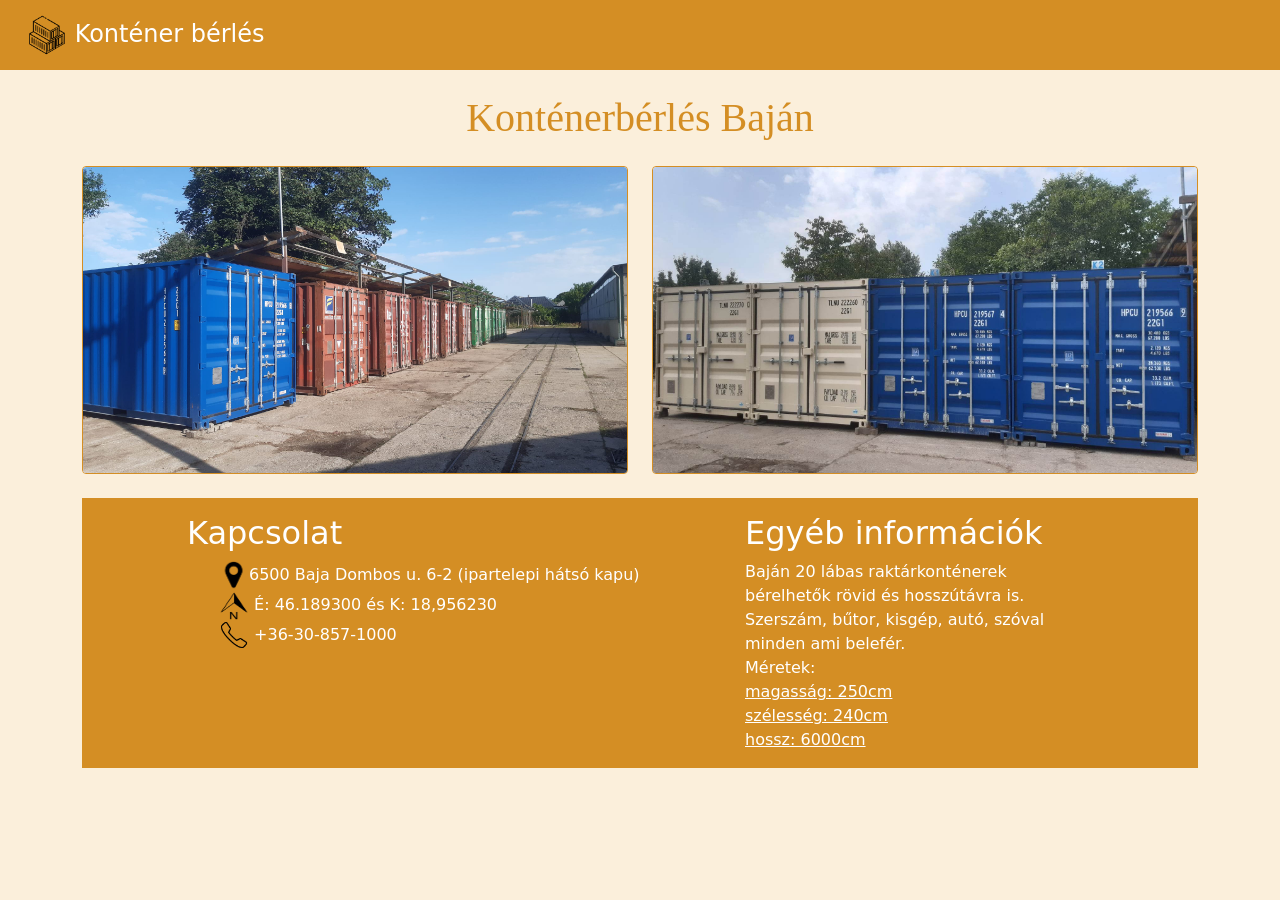
==== index.html @ 4dc4ccb0 "kép csere" ====
<!DOCTYPE html>
<html lang="hu">
<head>
    <meta charset="UTF-8">
    <meta http-equiv="X-UA-Compatible" content="IE=edge">
    <meta name="viewport" content="width=device-width, initial-scale=1.0">
    <title>Konténerbérlés Baján</title>
    <link rel="stylesheet" href="bootstrap.css">
    <link rel="stylesheet" href="konenerpark.css">
</head>
<body>

    <nav class="container-fluid">
        <div class="row">
            <div class="col-12">
                <a href="">
                    <img src="kontener.png" alt="konténer ikon">
                    Konténer bérlés
                </a> 
        </div>
    </nav>

    
    <div class="banner"></div>

    <div class="container">
        <div class="row">
            <div class="col-12">
                <h1 class="my-4">Konténerbérlés Baján</h1>
            </div>
          </div container-fluid>
        <div class="row row-cols-1 row-cols-md-1 row-cols-lg-2 g-4">
            <div class="col mb-4">
                <a >
              <div class="card">
                <img src="./kontenerkepek/kontenerek.jpg" class="card-img-top" alt="kontenerek">
                
              </div>
              </a>
            </div>
            <div class="col mb-4">
                <a >
              <div class="card">
                <img src="./kontenerkepek/kontenerek2.jpg" class="card-img-top" alt="kontenerek">
                
              </div>
              </a>
            </div>
        </div>



    <div class="footer">
    <footer class="container">
        <div class="row">
            <div class="col-sm-6 col-lg-6 offset-lg-1">
                    <h2 class="mt-3">Kapcsolat</h2>
                    <ul>
                        <li><img class="ikon" src="./ikon_kepek/location.png" alt="">6500 Baja Dombos u. 6-2 (ipartelepi hátsó kapu)</li>
                        <li><img class="ikon" src="./ikon_kepek/iranyt.png" alt=""> É: 46.189300  és  K: 18,956230</li>
                        <li><img class="ikon" src="./ikon_kepek/tel.png" alt=""> +36-30-857-1000</li>
                    </ul>
            </div>
            <div class="col-sm-6 col-lg-4">
                <h2 class="mt-3">Egyéb információk</h2>
                <p>Baján 20 lábas raktárkonténerek bérelhetők rövid és hosszútávra is. 
                  <br>Szerszám, bűtor, kisgép, autó, szóval minden ami belefér. 
                  <br>Méretek: <br><ins>magasság: 250cm</ins> <br class="kmeret"><ins>szélesség: 240cm</ins> <br class="kmeret"><ins>hossz: 6000cm</ins></p>
                <sup></sup>
            </div>
        </div>
    </footer>
</div>
</body>
</html>
---- konenerpark.css ----
body {
    background-color: #FBEFDB; 
}

nav {
    background-color: #D48E24;
    padding: 15px;
}

nav a{
    color: white;
    margin: 15px;
}

nav a:hover{
    color: white;
    text-decoration: none;
}

nav a:first-child{
    font-size: 1.5em;
}
nav a:first-child img{
    width: 40px;
}
h1{
    font-family: 'Fredericka the Great', cursive;
    color: #D48E24;
    text-align: center;
}
.card{
    color: #D48E24;
    background-color: #fff;
    border: 1px solid #D48E24;
    position: relative;
    overflow: hidden;
}

a{
    text-decoration: none;
}
.card:hover{
    box-shadow: 0px 0px 5px #D48E24;
}
.ikon{
    width: 30px;
    height: 30px;
}
.footer{
    background-color: #D48E24;
    color: #fff;
}
footer li{
    list-style-type: none;
}
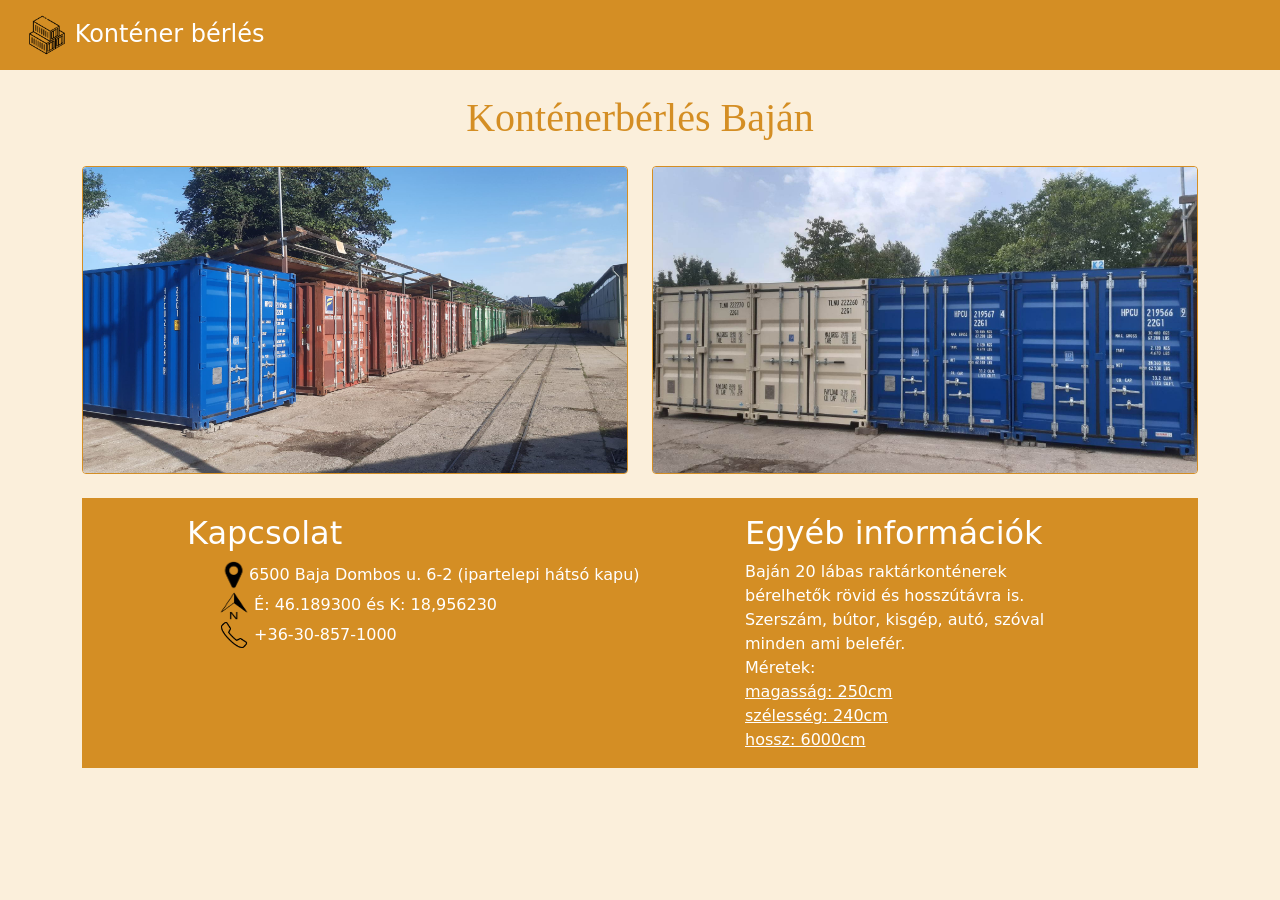
==== commit 5c05cccf: "Egyéb információk részben lévő hiba javítása" ====
--- a/index.html
+++ b/index.html
@@ -64,7 +64,7 @@
             <div class="col-sm-6 col-lg-4">
                 <h2 class="mt-3">Egyéb információk</h2>
                 <p>Baján 20 lábas raktárkonténerek bérelhetők rövid és hosszútávra is. 
-                  <br>Szerszám, bűtor, kisgép, autó, szóval minden ami belefér. 
+                  <br>Szerszám, bútor, kisgép, autó, szóval minden ami belefér. 
                   <br>Méretek: <br><ins>magasság: 250cm</ins> <br class="kmeret"><ins>szélesség: 240cm</ins> <br class="kmeret"><ins>hossz: 6000cm</ins></p>
                 <sup></sup>
             </div>
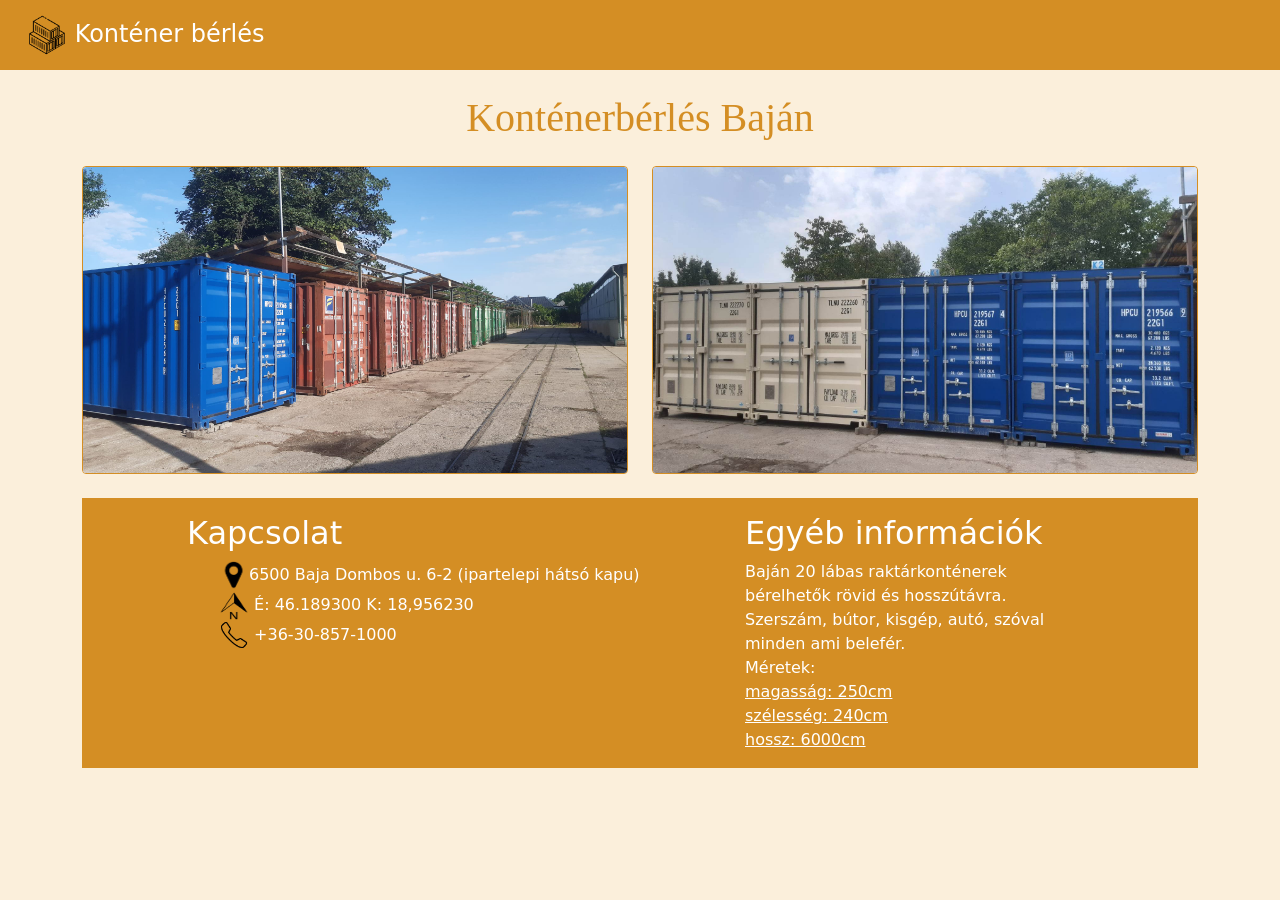
==== commit bad50b02: "Szövegrendezés információs részbe" ====
--- a/index.html
+++ b/index.html
@@ -57,13 +57,13 @@
                     <h2 class="mt-3">Kapcsolat</h2>
                     <ul>
                         <li><img class="ikon" src="./ikon_kepek/location.png" alt="">6500 Baja Dombos u. 6-2 (ipartelepi hátsó kapu)</li>
-                        <li><img class="ikon" src="./ikon_kepek/iranyt.png" alt=""> É: 46.189300  és  K: 18,956230</li>
+                        <li><img class="ikon" src="./ikon_kepek/iranyt.png" alt=""> É: 46.189300 K: 18,956230</li>
                         <li><img class="ikon" src="./ikon_kepek/tel.png" alt=""> +36-30-857-1000</li>
                     </ul>
             </div>
             <div class="col-sm-6 col-lg-4">
                 <h2 class="mt-3">Egyéb információk</h2>
-                <p>Baján 20 lábas raktárkonténerek bérelhetők rövid és hosszútávra is. 
+                <p>Baján 20 lábas raktárkonténerek bérelhetők rövid és hosszútávra. 
                   <br>Szerszám, bútor, kisgép, autó, szóval minden ami belefér. 
                   <br>Méretek: <br><ins>magasság: 250cm</ins> <br class="kmeret"><ins>szélesség: 240cm</ins> <br class="kmeret"><ins>hossz: 6000cm</ins></p>
                 <sup></sup>
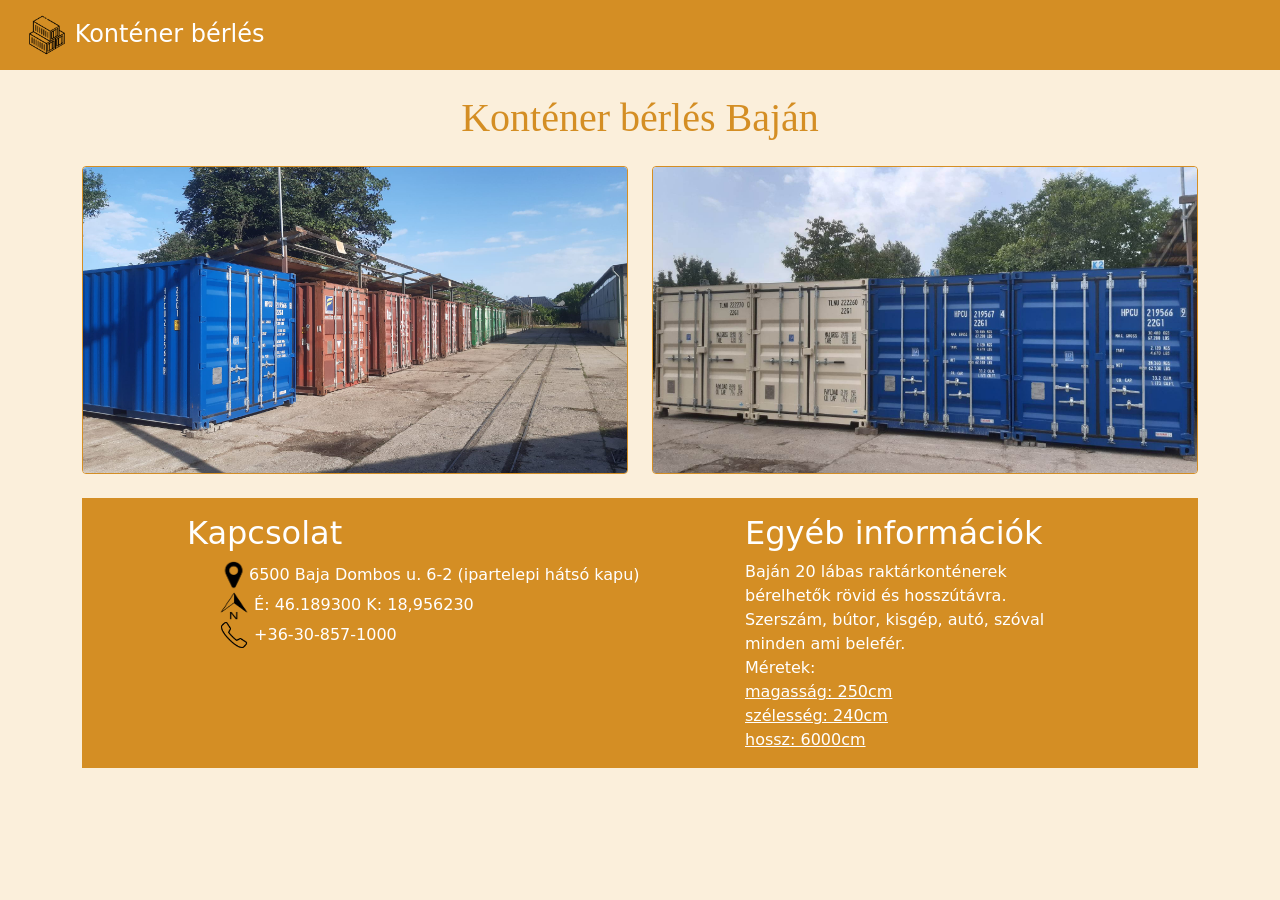
==== commit 8a0fcebb: "Cím javítása" ====
--- a/index.html
+++ b/index.html
@@ -4,7 +4,7 @@
     <meta charset="UTF-8">
     <meta http-equiv="X-UA-Compatible" content="IE=edge">
     <meta name="viewport" content="width=device-width, initial-scale=1.0">
-    <title>Konténerbérlés Baján</title>
+    <title>Konténer bérlés Baján</title>
     <link rel="stylesheet" href="bootstrap.css">
     <link rel="stylesheet" href="konenerpark.css">
 </head>
@@ -26,7 +26,7 @@
     <div class="container">
         <div class="row">
             <div class="col-12">
-                <h1 class="my-4">Konténerbérlés Baján</h1>
+                <h1 class="my-4">Konténer bérlés Baján</h1>
             </div>
           </div container-fluid>
         <div class="row row-cols-1 row-cols-md-1 row-cols-lg-2 g-4">
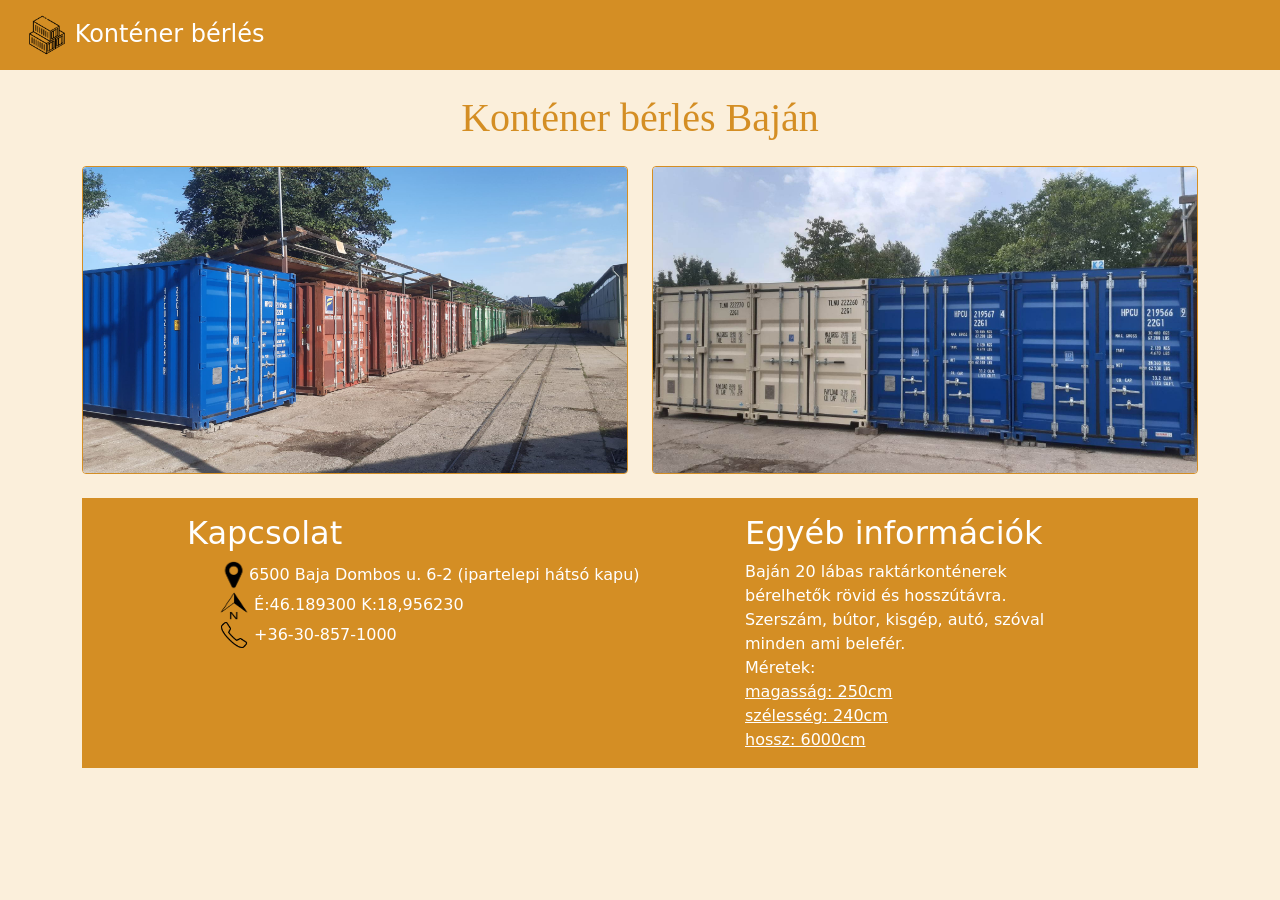
==== commit efb4e5f1: "É, K javítása" ====
--- a/index.html
+++ b/index.html
@@ -57,7 +57,7 @@
                     <h2 class="mt-3">Kapcsolat</h2>
                     <ul>
                         <li><img class="ikon" src="./ikon_kepek/location.png" alt="">6500 Baja Dombos u. 6-2 (ipartelepi hátsó kapu)</li>
-                        <li><img class="ikon" src="./ikon_kepek/iranyt.png" alt=""> É: 46.189300 K: 18,956230</li>
+                        <li><img class="ikon" src="./ikon_kepek/iranyt.png" alt=""> É:46.189300 K:18,956230</li>
                         <li><img class="ikon" src="./ikon_kepek/tel.png" alt=""> +36-30-857-1000</li>
                     </ul>
             </div>
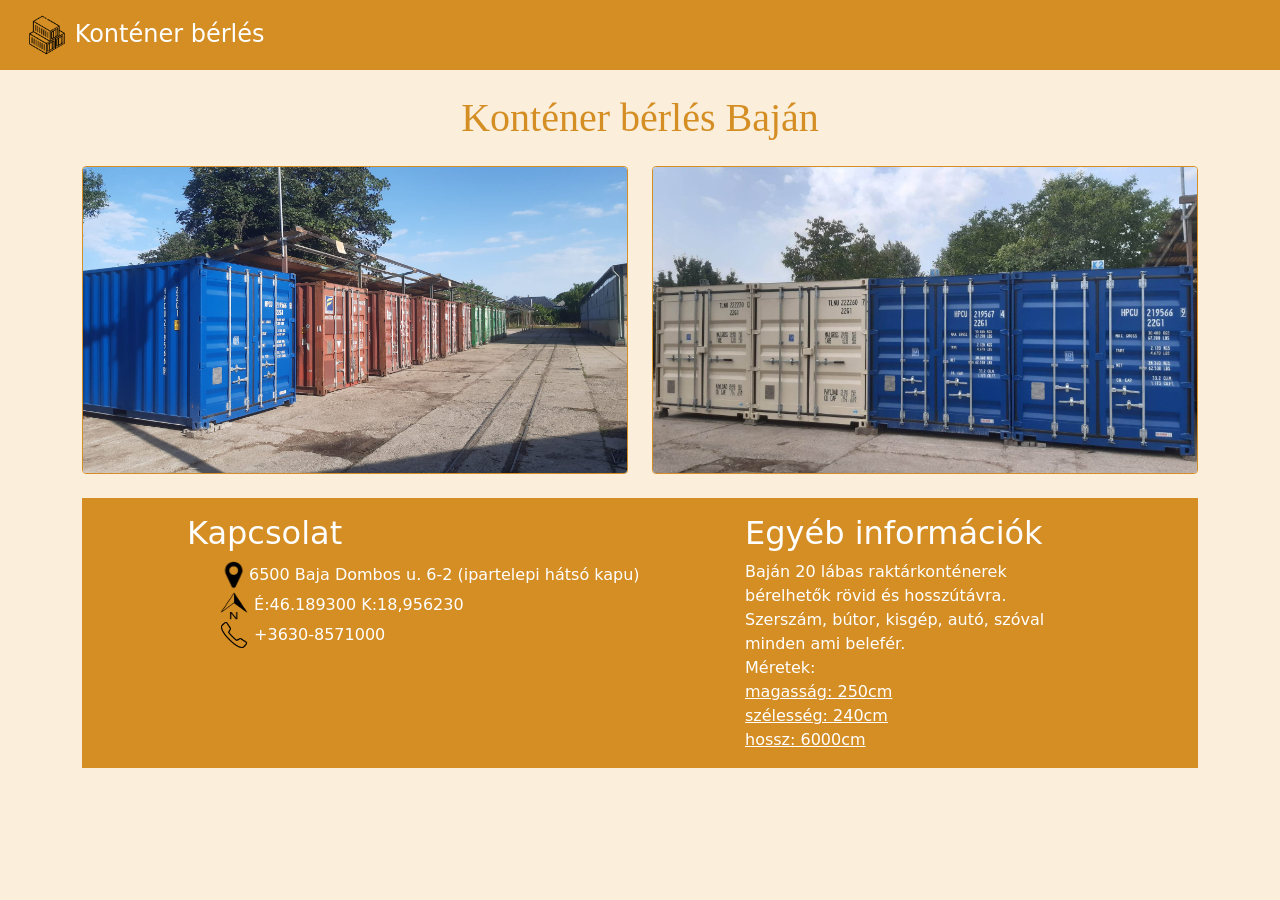
==== commit e04520cf: "tel jav." ====
--- a/index.html
+++ b/index.html
@@ -58,7 +58,7 @@
                     <ul>
                         <li><img class="ikon" src="./ikon_kepek/location.png" alt="">6500 Baja Dombos u. 6-2 (ipartelepi hátsó kapu)</li>
                         <li><img class="ikon" src="./ikon_kepek/iranyt.png" alt=""> É:46.189300 K:18,956230</li>
-                        <li><img class="ikon" src="./ikon_kepek/tel.png" alt=""> +36-30-857-1000</li>
+                        <li><img class="ikon" src="./ikon_kepek/tel.png" alt=""> +3630-8571000</li>
                     </ul>
             </div>
             <div class="col-sm-6 col-lg-4">
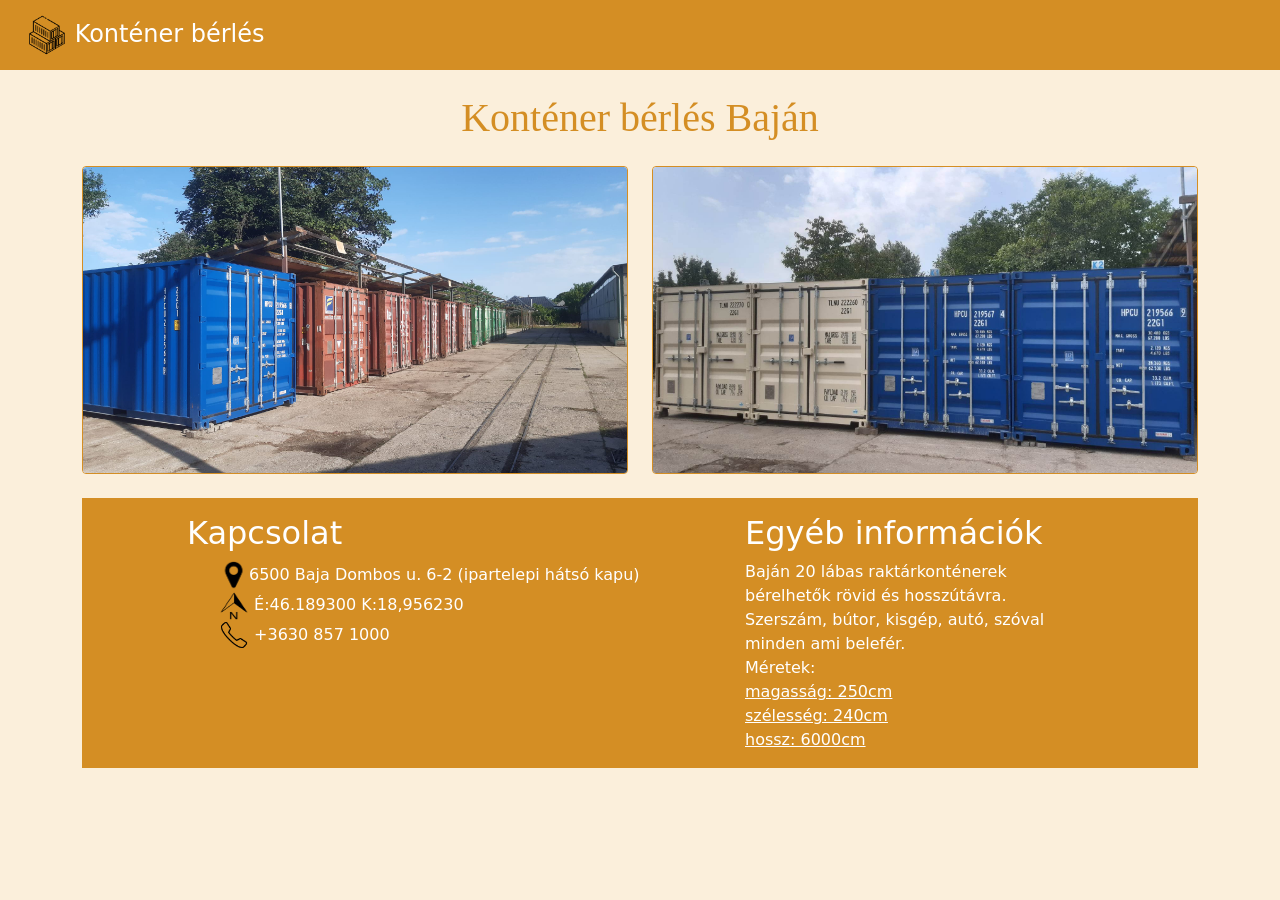
==== commit beb16990: "tel jav.2" ====
--- a/index.html
+++ b/index.html
@@ -58,7 +58,7 @@
                     <ul>
                         <li><img class="ikon" src="./ikon_kepek/location.png" alt="">6500 Baja Dombos u. 6-2 (ipartelepi hátsó kapu)</li>
                         <li><img class="ikon" src="./ikon_kepek/iranyt.png" alt=""> É:46.189300 K:18,956230</li>
-                        <li><img class="ikon" src="./ikon_kepek/tel.png" alt=""> +3630-8571000</li>
+                        <li><img class="ikon" src="./ikon_kepek/tel.png" alt=""> +3630 857 1000</li>
                     </ul>
             </div>
             <div class="col-sm-6 col-lg-4">
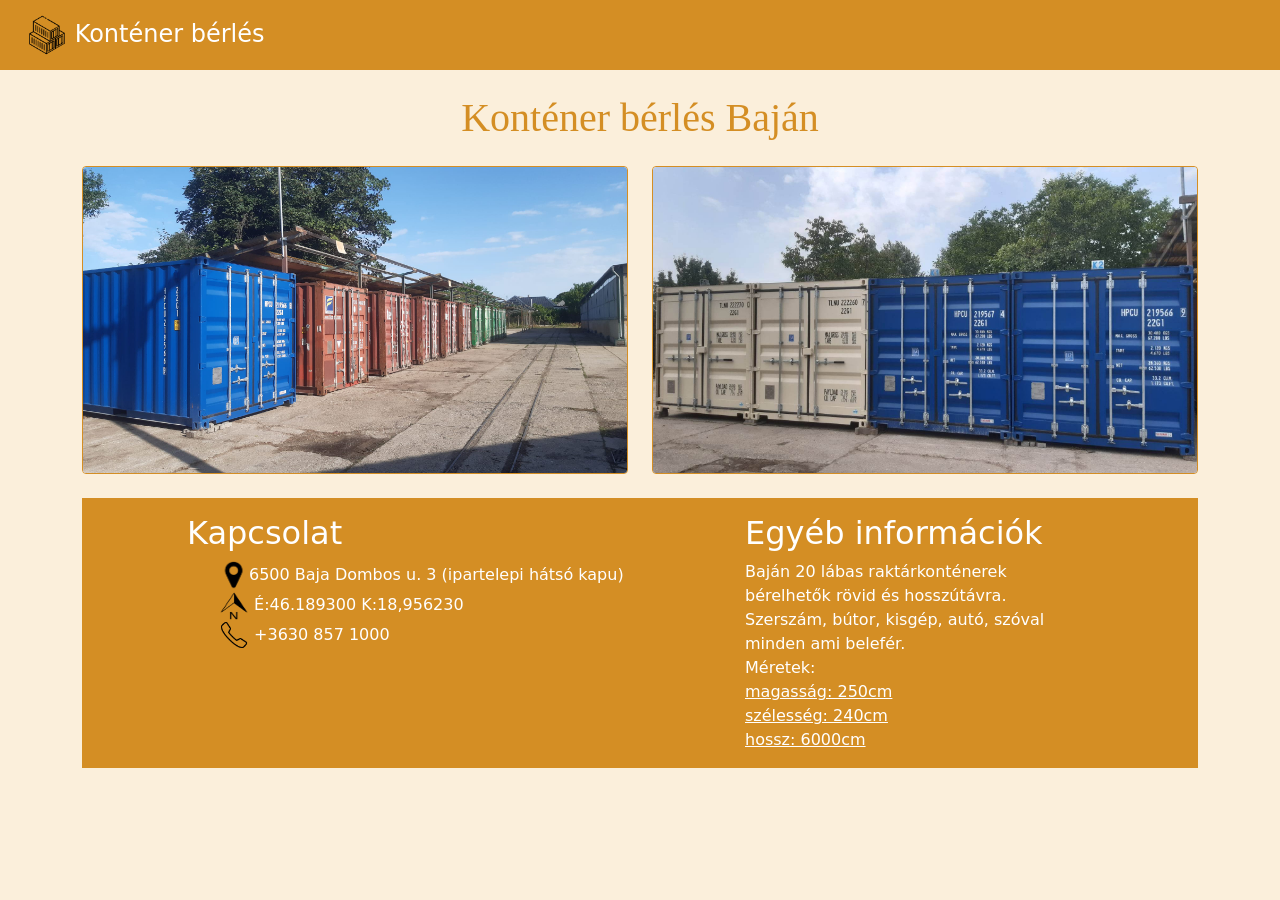
==== commit a956ccc8: "hejszín javítás" ====
--- a/index.html
+++ b/index.html
@@ -56,7 +56,7 @@
             <div class="col-sm-6 col-lg-6 offset-lg-1">
                     <h2 class="mt-3">Kapcsolat</h2>
                     <ul>
-                        <li><img class="ikon" src="./ikon_kepek/location.png" alt="">6500 Baja Dombos u. 6-2 (ipartelepi hátsó kapu)</li>
+                        <li><img class="ikon" src="./ikon_kepek/location.png" alt="">6500 Baja Dombos u. 3 (ipartelepi hátsó kapu)</li>
                         <li><img class="ikon" src="./ikon_kepek/iranyt.png" alt=""> É:46.189300 K:18,956230</li>
                         <li><img class="ikon" src="./ikon_kepek/tel.png" alt=""> +3630 857 1000</li>
                     </ul>
